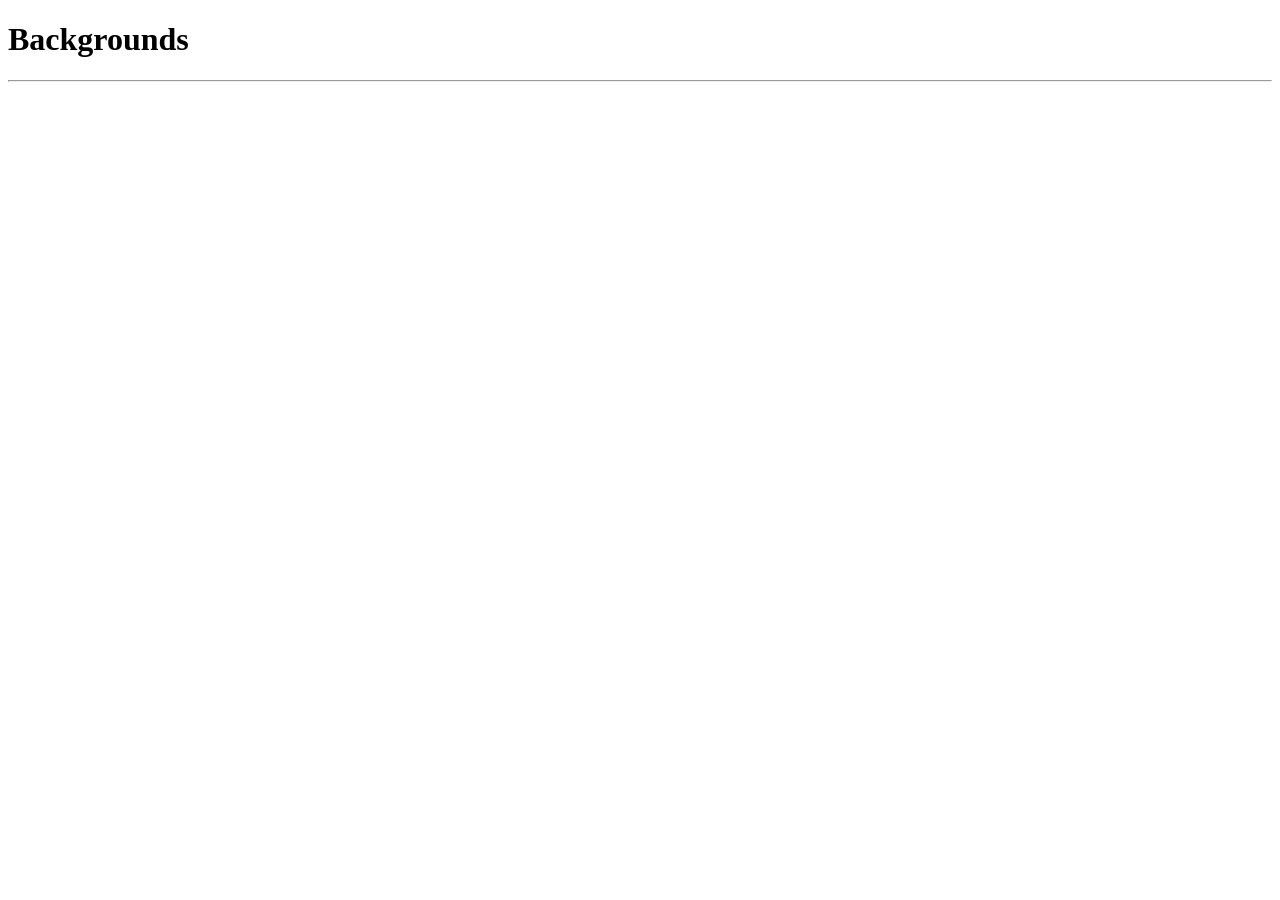
==== clase-01/01-backgrounds/index.html @ 7710f288 "Empezando con backgrounds" ====
<!doctype html>
<html lang="es">
  <head>
    <meta charset="UTF-8" />
    <meta name="viewport" content="width=device-width, initial-scale=1.0" />
    <title>Background</title>
  </head>
  <body>
    <h1>Backgrounds</h1>
    <hr>



    
    <script type="module" src="/src/main.js"></script>
  </body>
</html>
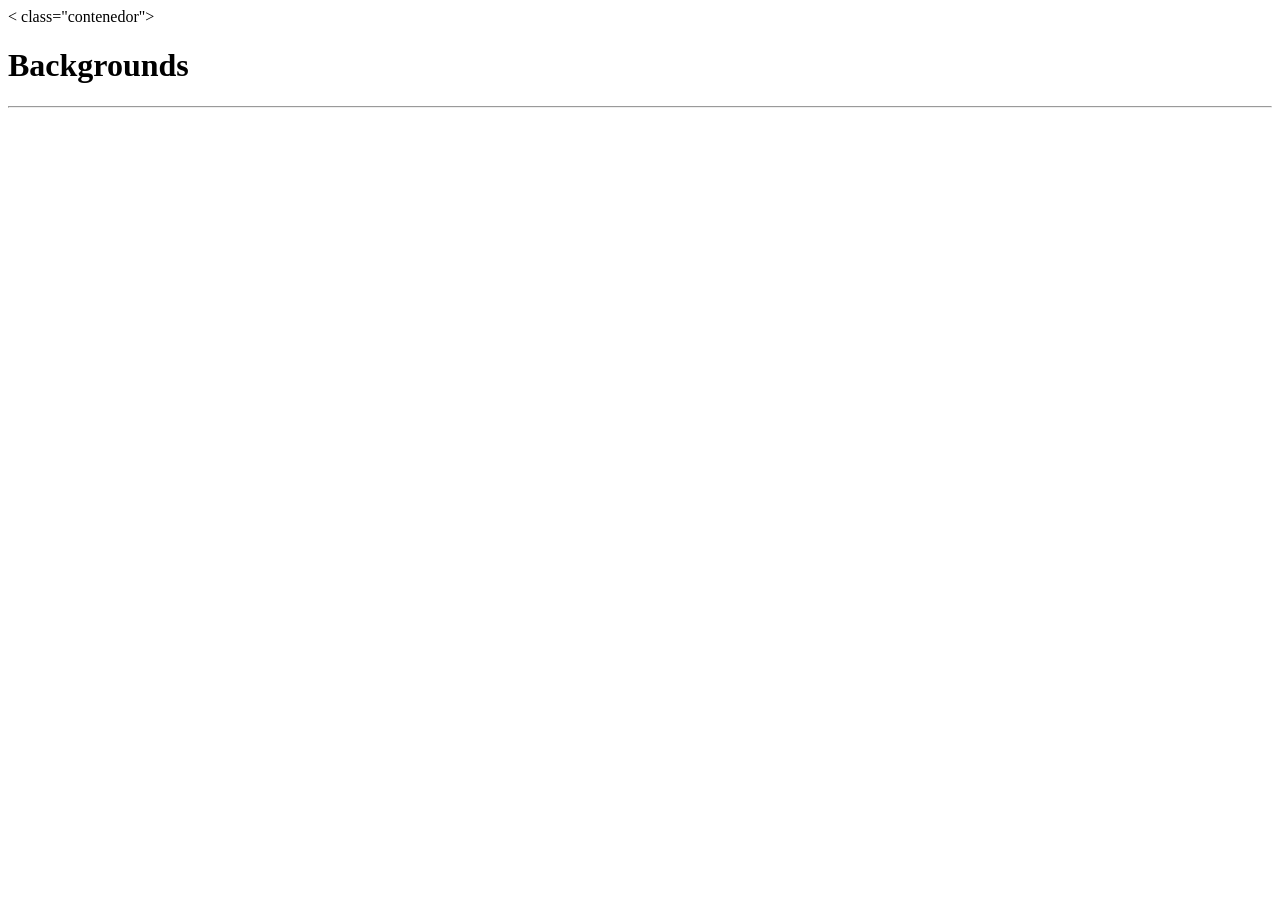
==== commit 8b9582a6: "Trabajando con fondos degradados" ====
--- a/clase-01/01-backgrounds/index.html
+++ b/clase-01/01-backgrounds/index.html
@@ -6,9 +6,22 @@
     <title>Background</title>
   </head>
   <body>
-    <h1>Backgrounds</h1>
-    <hr>
 
+    < class="contenedor">
+      <h1>Backgrounds</h1>
+      <hr>
+
+      <div class="fondo-base fondo-color"></div>
+
+      <div class="fondo-base fondo-degradado"></div>
+
+      <div class="fondo-base fondo-degradado-2"></div>
+      
+      <div class="fondo-base fondo-degradado-3"></div>
+      
+      <div class="fondo-base fondo-degradado-4"></div>
+      
+    </div>
 
 
     
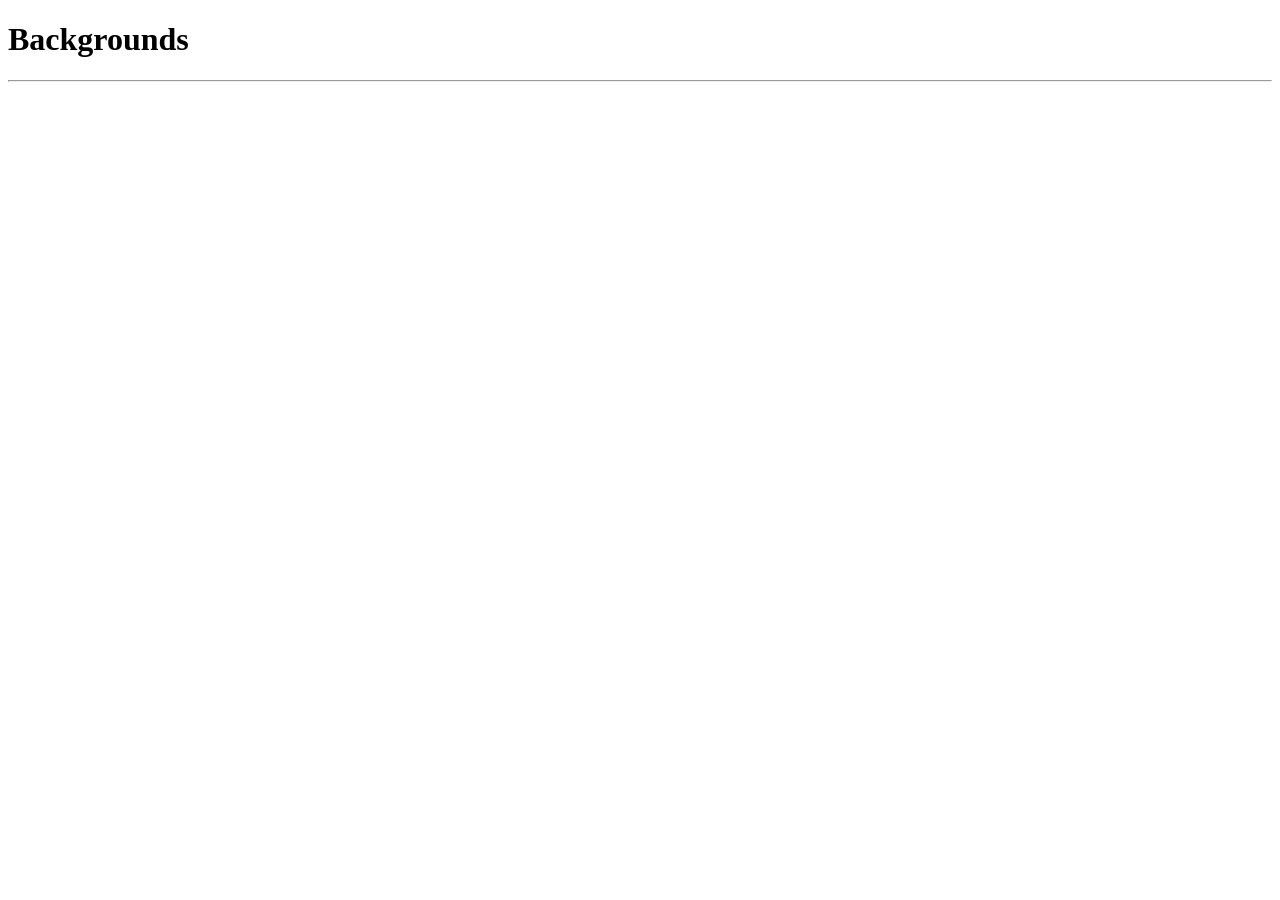
==== commit ff4da73f: "Terminado con fondos" ====
--- a/clase-01/01-backgrounds/index.html
+++ b/clase-01/01-backgrounds/index.html
@@ -7,7 +7,7 @@
   </head>
   <body>
 
-    < class="contenedor">
+    <class="contenedor">
       <h1>Backgrounds</h1>
       <hr>
 
@@ -21,6 +21,16 @@
       
       <div class="fondo-base fondo-degradado-4"></div>
       
+      <div class="fondo-base fondo-degradado-5"></div>
+      
+      <div class="fondo-base fondo-degradado-6"></div>
+      
+      <div class="fondo-base fondo-degradado-7"></div>
+      
+      <div class="fondo-base fondo-imagen-1"></div>
+      
+      <div class="fondo-base fondo-imagen-2"></div>
+
     </div>
 
 
